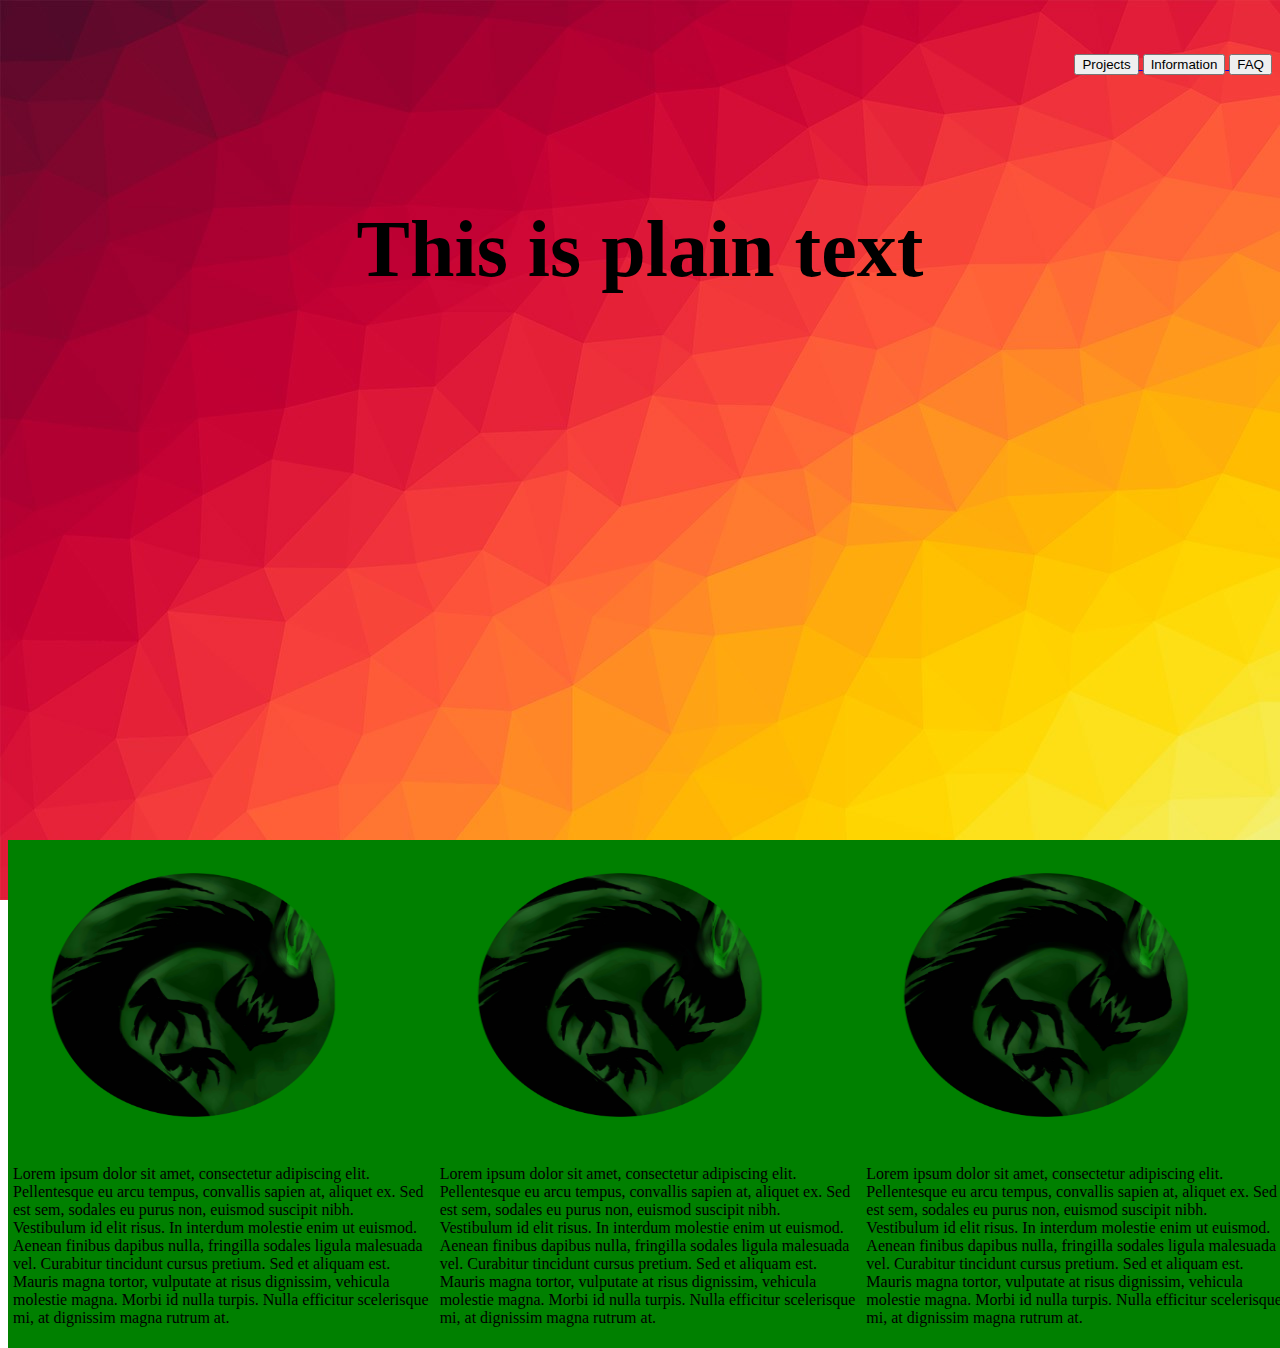
==== Portfolio-master v2/index.html @ 8c0eaf10 "Add files via upload" ====
<!DOCTYPE html>
<html>
<head>

    <link rel="stylesheet" href=" main page/styles/styles.css">
    <link rel="stylesheet" href="https://stackpath.bootstrapcdn.com/bootstrap/4.1.3/css/bootstrap.min.css" integrity="sha384-MCw98/SFnGE8fJT3GXwEOngsV7Zt27NXFoaoApmYm81iuXoPkFOJwJ8ERdknLPMO" crossorigin="anonymous">
    <title> Portfolio </title>

</head>

<body background = "main page/pics/BG.jpg";>
  
  <div class="btn-group-vertical" role="group" aria-label="Button group with nested dropdown" style="float: right;top: 130px">
    <a href="portfolio/index.html">
      <button type="button" class="btn btn-secondary">Projects</button>
      <button type="button" class="btn btn-secondary">Information</button>
      <button type="button" class="btn btn-secondary">FAQ</button>
    </a>
  </div>

  <div class="headertext">
    <h1 class="header">
      This is plain text
    </h1>
  </div>

  <div id="infoDiv">
    <div class="pfBox">
    <div>
      <a href="portfolio/index.html">
        <img src="main page/pics/PFP.png" alt="PFP">
      </a>
      <p> Lorem ipsum dolor sit amet, consectetur adipiscing elit. Pellentesque eu arcu tempus, convallis sapien at, aliquet ex. Sed est sem, sodales eu purus non, euismod suscipit nibh. Vestibulum id elit risus. In interdum molestie enim ut euismod. Aenean finibus dapibus nulla, fringilla sodales ligula malesuada vel. Curabitur tincidunt cursus pretium. Sed et aliquam est. Mauris magna tortor, vulputate at risus dignissim, vehicula molestie magna. Morbi id nulla turpis. Nulla efficitur scelerisque mi, at dignissim magna rutrum at.  </p>
    </form>
    </div>
    <div>
      <a href="portfolio/index.html">
        <img src="main page/pics/PFP.png" alt="PFP">
      </a>
      <p> Lorem ipsum dolor sit amet, consectetur adipiscing elit. Pellentesque eu arcu tempus, convallis sapien at, aliquet ex. Sed est sem, sodales eu purus non, euismod suscipit nibh. Vestibulum id elit risus. In interdum molestie enim ut euismod. Aenean finibus dapibus nulla, fringilla sodales ligula malesuada vel. Curabitur tincidunt cursus pretium. Sed et aliquam est. Mauris magna tortor, vulputate at risus dignissim, vehicula molestie magna. Morbi id nulla turpis. Nulla efficitur scelerisque mi, at dignissim magna rutrum at.  </p>
    </form>
    </div>
    <div>
      <a href="portfolio/index.html">
        <img src="main page/pics/PFP.png" alt="PFP">
      </a>
      <p> Lorem ipsum dolor sit amet, consectetur adipiscing elit. Pellentesque eu arcu tempus, convallis sapien at, aliquet ex. Sed est sem, sodales eu purus non, euismod suscipit nibh. Vestibulum id elit risus. In interdum molestie enim ut euismod. Aenean finibus dapibus nulla, fringilla sodales ligula malesuada vel. Curabitur tincidunt cursus pretium. Sed et aliquam est. Mauris magna tortor, vulputate at risus dignissim, vehicula molestie magna. Morbi id nulla turpis. Nulla efficitur scelerisque mi, at dignissim magna rutrum at.  </p>
    </form>
    </div>
  </div>
  </div>

</body>
 </html>
---- Portfolio-master v2/main page/styles/styles.css ----
body{
  background-repeat: no-repeat;
  background-attachment: fixed;
}
.buttonMenu{
  width:100%;


}
#sideBar{
  width: 15%;
  float:right;
  background-color: blue;
  //take care of the buttons :D
}
#infoDiv{
     position:absolute;
     bottom:0;
     width:100%;
     height:60px;


}
img{
  position: relative;
  left: 30px;
  width: 300px;
  height: 300px;

}
.pfBox{
  display: flex;
  justify-content: center;
  background-color: green;
}

.pfBox > div{
  padding: 5px;

}
input{
  width: 300px;
  height: 300px;
}

.headertext{
  width: 100%; 
  height: 700px; 
}

.header{
  text-align: center; 
  padding: 150px; 
  font-size: 5em;
}
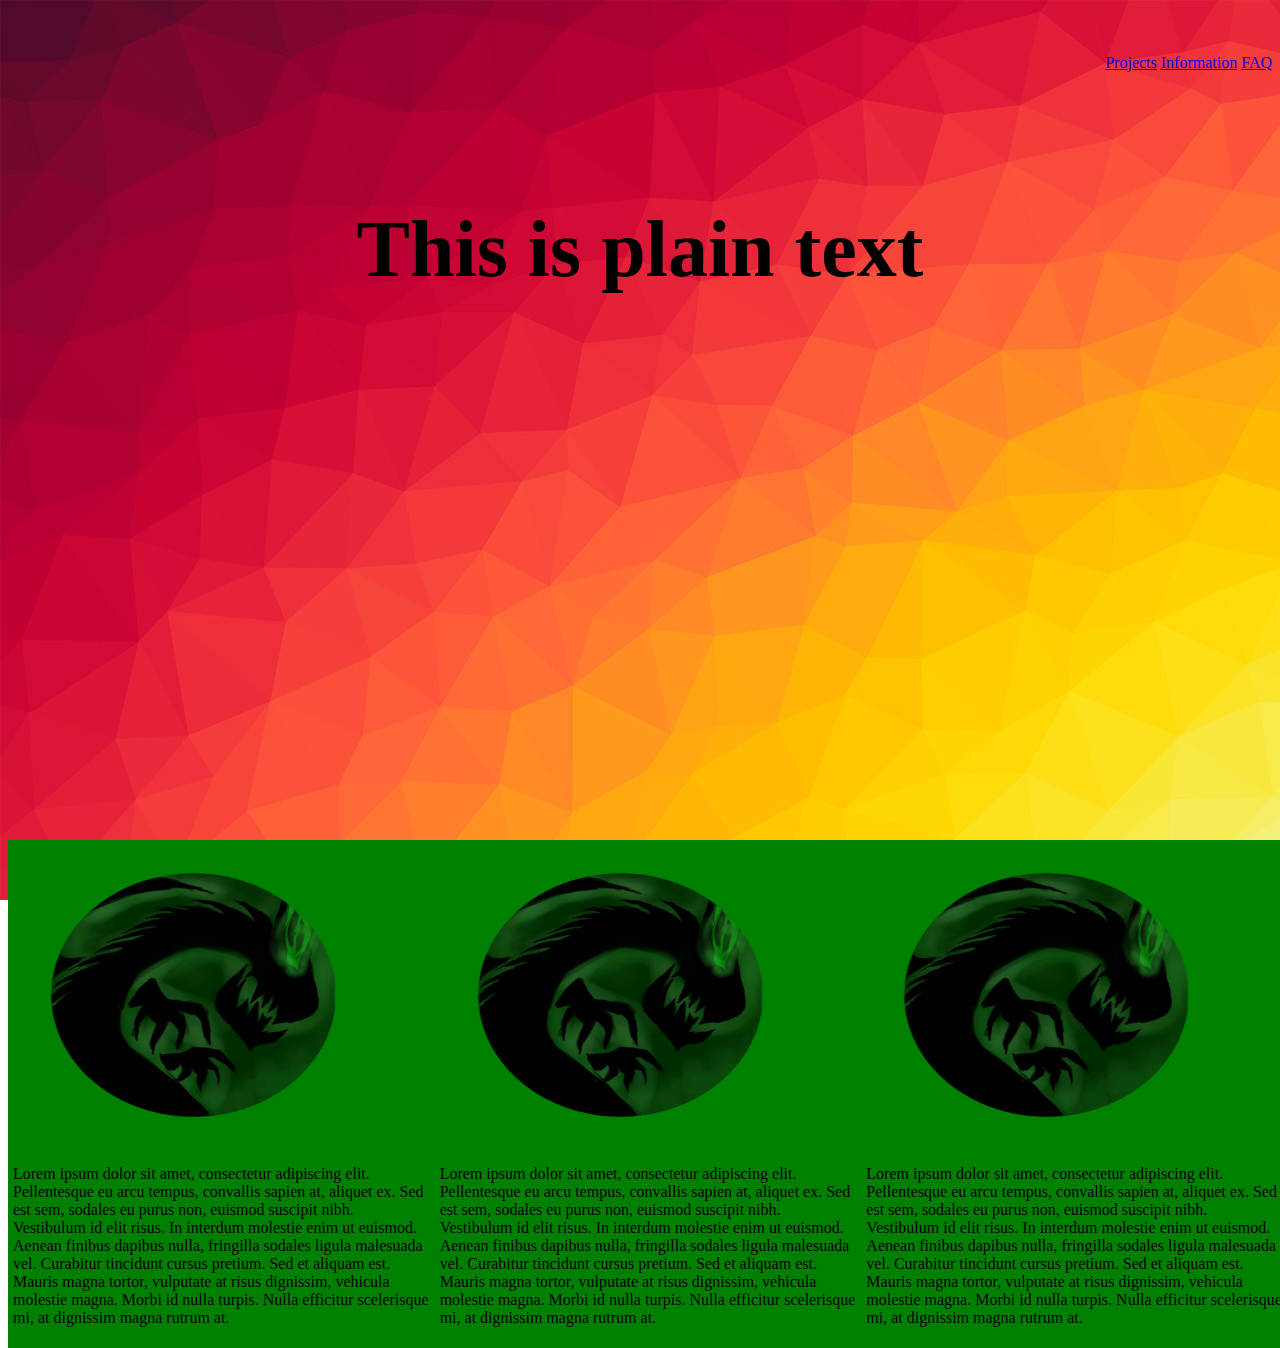
==== commit 1425227f: "Add files via upload" ====
--- a/Portfolio-master v2/index.html
+++ b/Portfolio-master v2/index.html
@@ -9,14 +9,12 @@
 </head>
 
 <body background = "main page/pics/BG.jpg";>
-  
-  <div class="btn-group-vertical" role="group" aria-label="Button group with nested dropdown" style="float: right;top: 130px">
-    <a href="portfolio/index.html">
-      <button type="button" class="btn btn-secondary">Projects</button>
-      <button type="button" class="btn btn-secondary">Information</button>
-      <button type="button" class="btn btn-secondary">FAQ</button>
-    </a>
-  </div>
+
+  <div class="btn-group-vertical" role="group" aria-label="Button group with nested dropdown" style="float: right; top: 130px">
+    <a href="portfolio/index.html" type="button" class="btn btn-secondary">Projects</a>
+    <a href="portfolio/index.html" type="button" class="btn btn-secondary">Information</a>
+    <a href="portfolio/index.html" type="button" class="btn btn-secondary">FAQ</a>  
+  </div> 
 
   <div class="headertext">
     <h1 class="header">
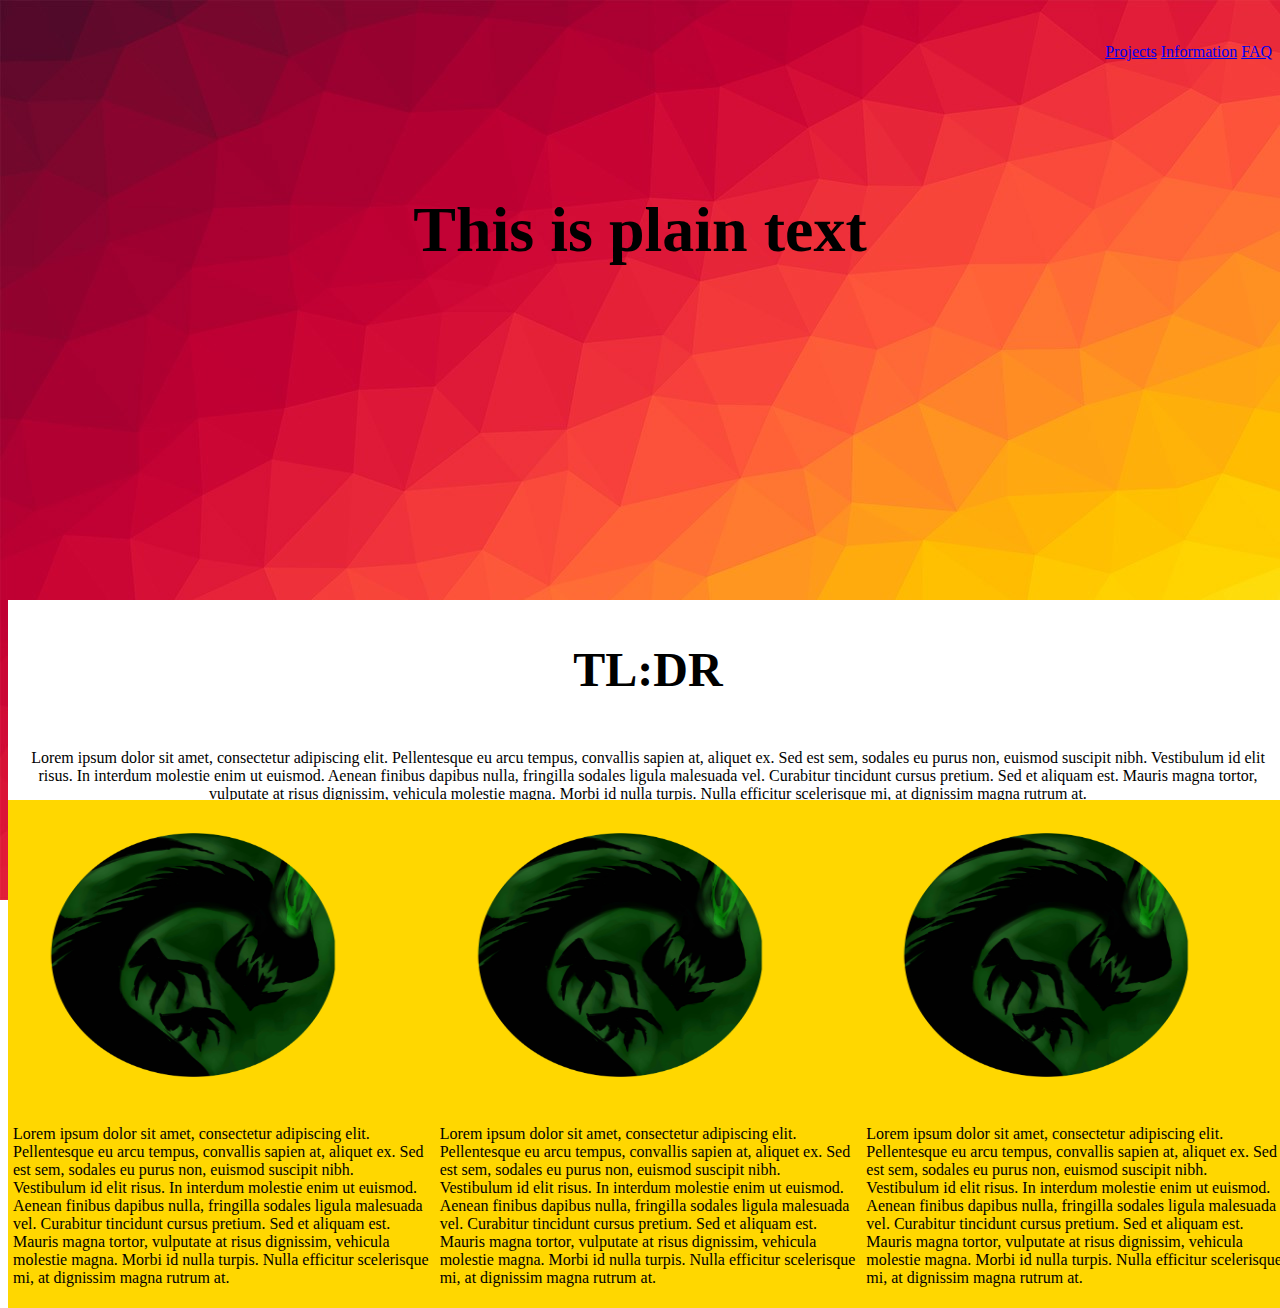
==== commit d2f46478: "Add files via upload" ====
--- a/Portfolio-master v2/index.html
+++ b/Portfolio-master v2/index.html
@@ -20,6 +20,13 @@
     <h1 class="header">
       This is plain text
     </h1>
+  </div>
+
+  <div id="webInfo">
+    <h1 class="header_01">
+      TL:DR
+    </h1>
+    <p class="info_p"> Lorem ipsum dolor sit amet, consectetur adipiscing elit. Pellentesque eu arcu tempus, convallis sapien at, aliquet ex. Sed est sem, sodales eu purus non, euismod suscipit nibh. Vestibulum id elit risus. In interdum molestie enim ut euismod. Aenean finibus dapibus nulla, fringilla sodales ligula malesuada vel. Curabitur tincidunt cursus pretium. Sed et aliquam est. Mauris magna tortor, vulputate at risus dignissim, vehicula molestie magna. Morbi id nulla turpis. Nulla efficitur scelerisque mi, at dignissim magna rutrum at.</p>
   </div>
 
   <div id="infoDiv">
--- a/Portfolio-master v2/main page/styles/styles.css
+++ b/Portfolio-master v2/main page/styles/styles.css
@@ -14,10 +14,11 @@
   //take care of the buttons :D
 }
 #infoDiv{
+     top: 800px;
      position:absolute;
      bottom:0;
      width:100%;
-     height:60px;
+     height:100px;
 
 
 }
@@ -31,7 +32,7 @@
 .pfBox{
   display: flex;
   justify-content: center;
-  background-color: green;
+  background-color: gold;
 }
 
 .pfBox > div{
@@ -51,5 +52,25 @@
 .header{
   text-align: center; 
   padding: 150px; 
-  font-size: 5em;
-}+  font-size: 4em;
+}
+
+#webInfo{
+  background-color: white;
+  position: absolute;
+  top: 600px;
+  bottom: 0;
+  width:100%;
+  height:300px;
+} 
+
+.header_01{
+  text-align: center;
+  padding: 10px;
+  font-size: 3em;
+} 
+
+.info_p{
+  text-align: center;
+  padding: 10px;
+}   